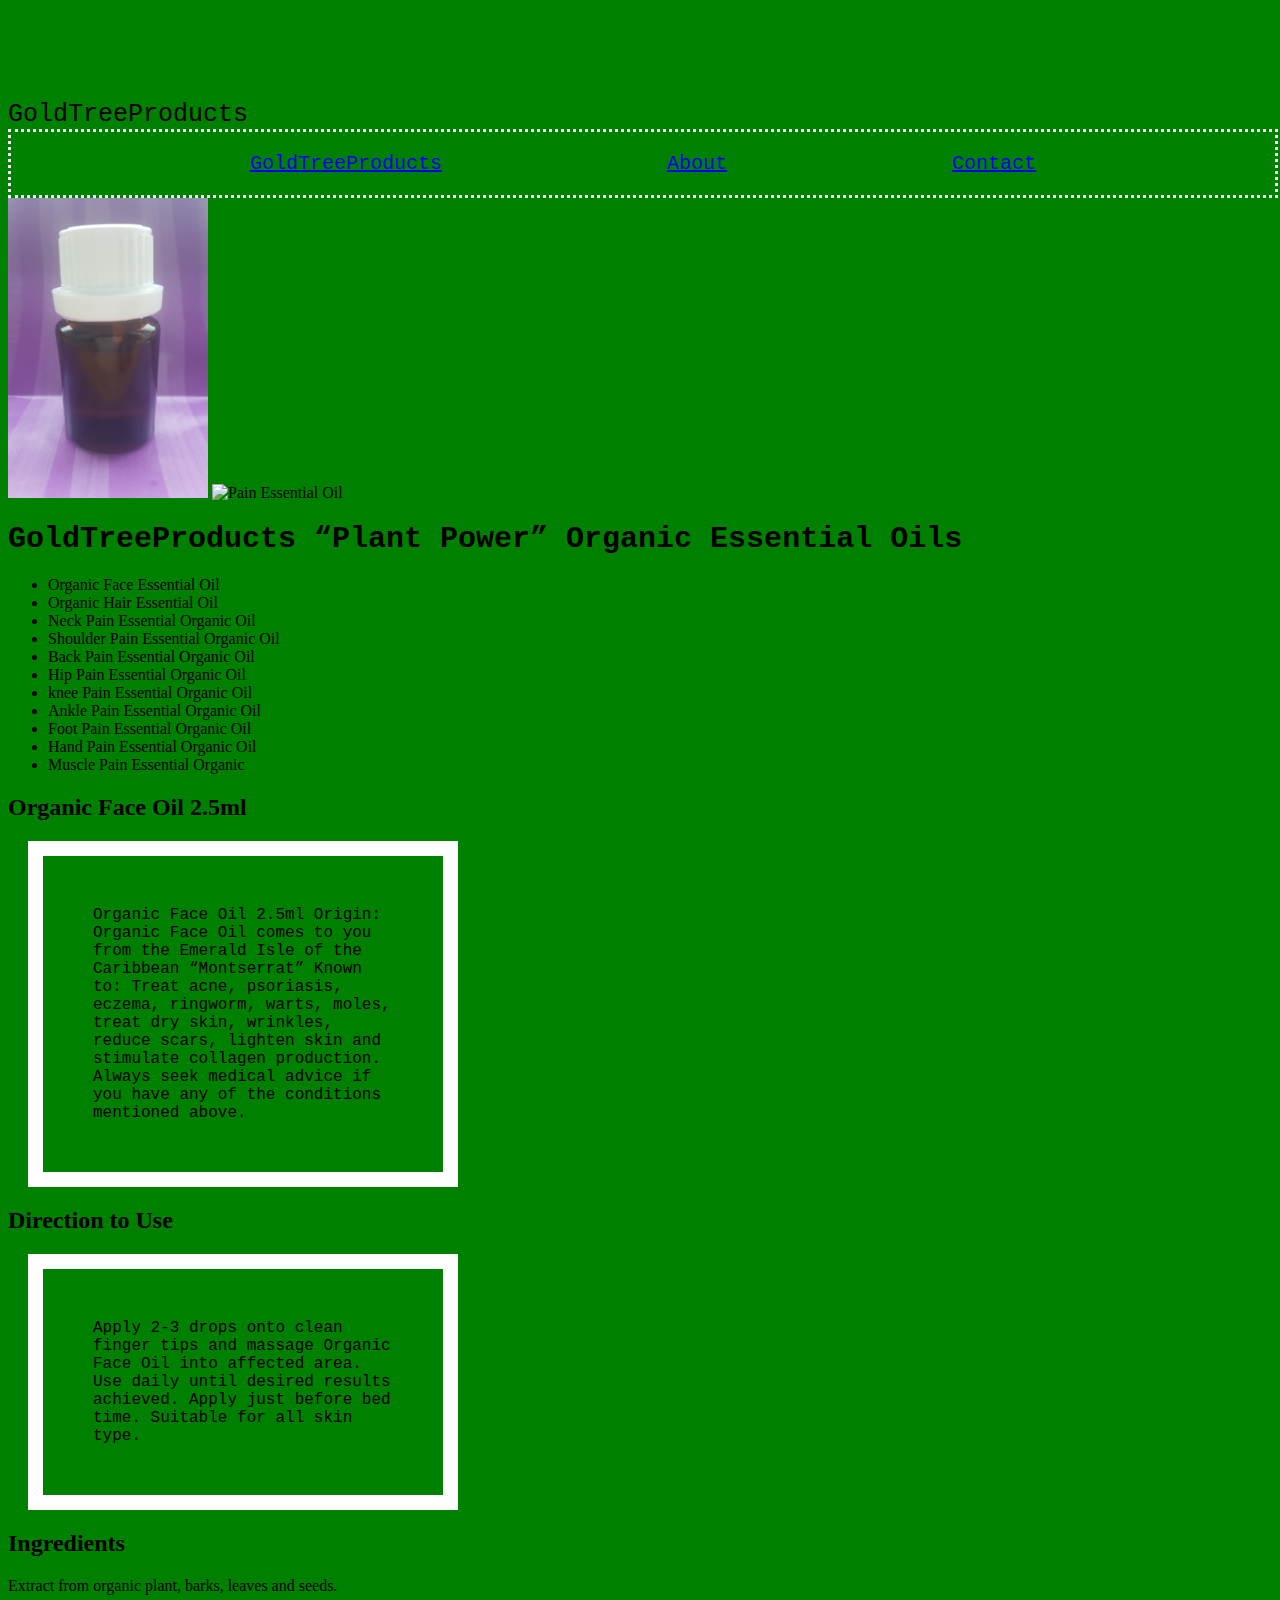
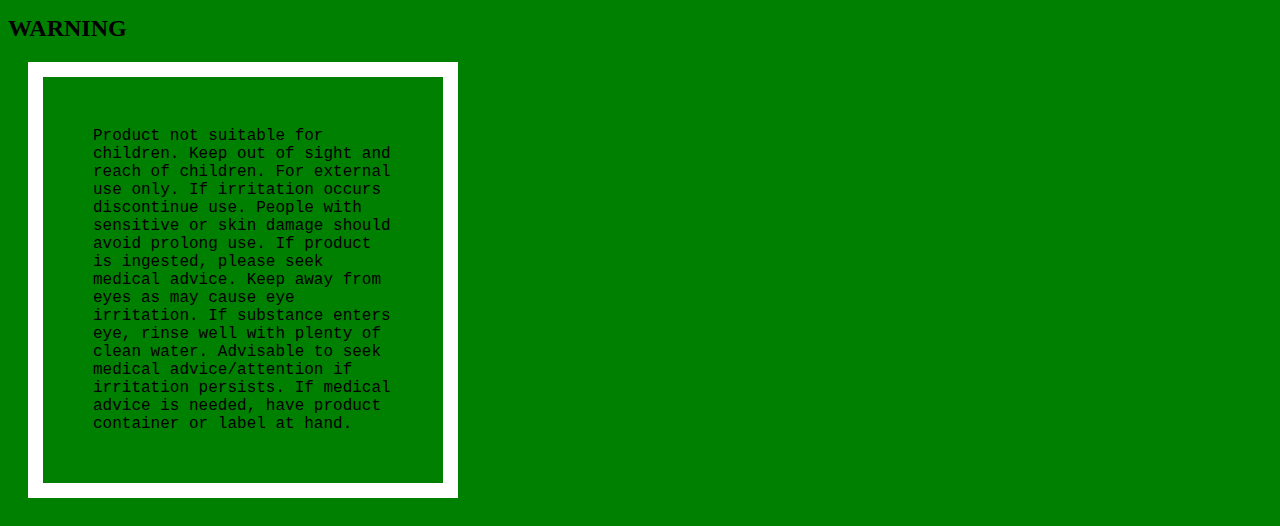
==== index.html @ c0e41e0b "First commit" ====
<!DOCTYPE html>
<html lang="en">

<head>
    <meta charset="UTF-8">
    <meta name="viewport" content="width=device-width,
    initial-scale=1.0">
    <meta>
    <link rel="stylesheet" href="style.css">
    <title>GoldTreeProducts</title>
</head>

<body>
    <div>
        <hi id="homeHeader" class="mainText">GoldTreeProducts</hi>
    </div>
    <div id="navContainer">
        <nav>
            <a href="index.html">GoldTreeProducts</a>
            <a href="About.html">About</a>
            <a href="contact.html"> Contact</a>
        </nav>
    </div>


    <div>
        <img src="Essential Oil.jpeg" alt="Pain Essential Oil"
            width="200" height="300">
            <img src="second.jpg" alt="Pain Essential Oil"
            width="200" height="300">
    </div>

    <div>
        <h1>GoldTreeProducts “Plant Power” Organic Essential Oils</h1>
    </div>
    <div>
        <ul>
            <li> Organic Face Essential Oil </li>
            <li> Organic Hair Essential Oil </li>
            <li> Neck Pain Essential Organic Oil </li>
            <li> Shoulder Pain Essential Organic Oil </li>
            <li> Back Pain Essential Organic Oil </li>
            <li> Hip Pain Essential Organic Oil </li>
            <li> knee Pain Essential Organic Oil </li>
            <li> Ankle Pain Essential Organic Oil </li>
            <li> Foot Pain Essential Organic Oil </li>
            <li> Hand Pain Essential Organic Oil</li>
            <li> Muscle Pain Essential Organic </li>

        </ul>
    </div>
    <div>
        <h2>Organic Face Oil 2.5ml</h2>
    </div>
    <div>
        <p>
            Organic Face Oil 2.5ml Origin: Organic Face Oil comes to you from the Emerald Isle of the Caribbean
            “Montserrat”
            Known to: Treat acne, psoriasis, eczema, ringworm, warts, moles, treat dry skin, wrinkles, reduce scars,
            lighten
            skin and stimulate collagen production.

            Always seek medical advice if you have any of the conditions mentioned above.
        </p>
    </div>
    <div>
        <h2>Direction to Use</h2>

        <p>Apply 2-3 drops onto clean finger tips and massage Organic Face Oil into affected area. Use daily until
            desired
            results achieved.
            Apply just before bed time. Suitable for all skin type.</p>
    </div>
    <div>
        <h2> Ingredients</h2>

        Extract from organic plant, barks, leaves and seeds.
    </div>
    <div>
        <h2>WARNING</h2>

        <p>Product not suitable for children. Keep out of sight and reach of children.
            For external use only. If irritation occurs discontinue use. People with sensitive or skin damage should
            avoid
            prolong use. If product is ingested, please seek medical advice. Keep away from eyes as may cause eye
            irritation. If
            substance enters eye, rinse well with plenty of clean water. Advisable to seek medical advice/attention if
            irritation persists. If medical advice is needed, have product container or label at hand.
        </p>
    </div>
</body>

</html>
---- style.css ----
body {
    background-color: green;
    padding-top: 50px;
    margin-top: 50px;
    align-content: center;
}

h1 {
    font-family: 'Courier New', Courier, monospace;
    font-size: 30px;

}

#homeHeader {
    font-family: 'Courier New', Courier, monospace;
    color: black;
    font-size: 25px;
}

#contactHeader {
    font-family: 'Courier New', Courier, monospace;
    color: white;
}

#aboutHeader {
    font-family: 'Courier New', Courier, monospace;
    color: white;
}

p {
    font-family: 'Courier New', Courier, monospace;
    width: 300px;
    padding: 50px;
    border: 15px solid white;
    margin: 20px;

}
#navContainer{
    font-family: 'Courier New', Courier, monospace;
font-size: 20px;
 border: dotted 3px white;
  width: 100%;
  display:flex;
  justify-content: center;


}
   
nav {
    border: white;
    width: 80%;
    padding-top: 20px;
    padding-bottom: 20px;
display: flex;
justify-content: space-around;
}
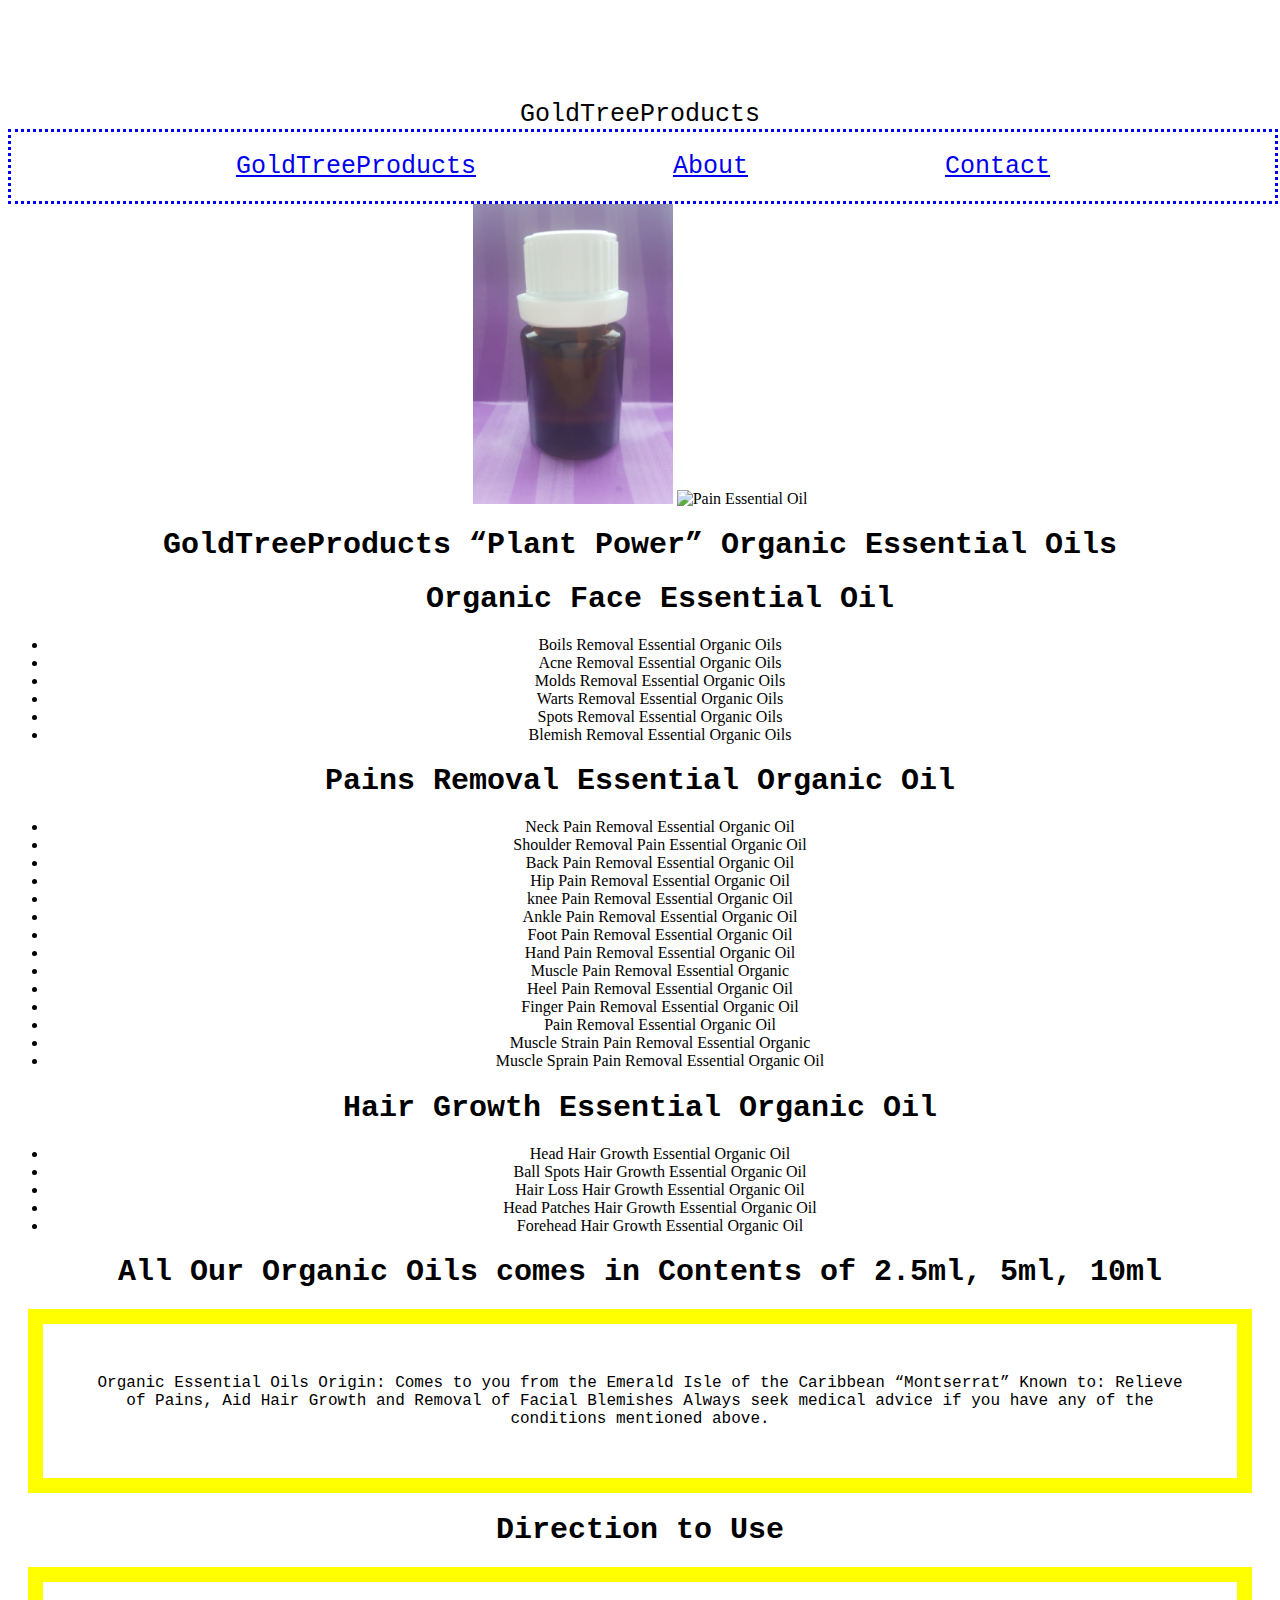
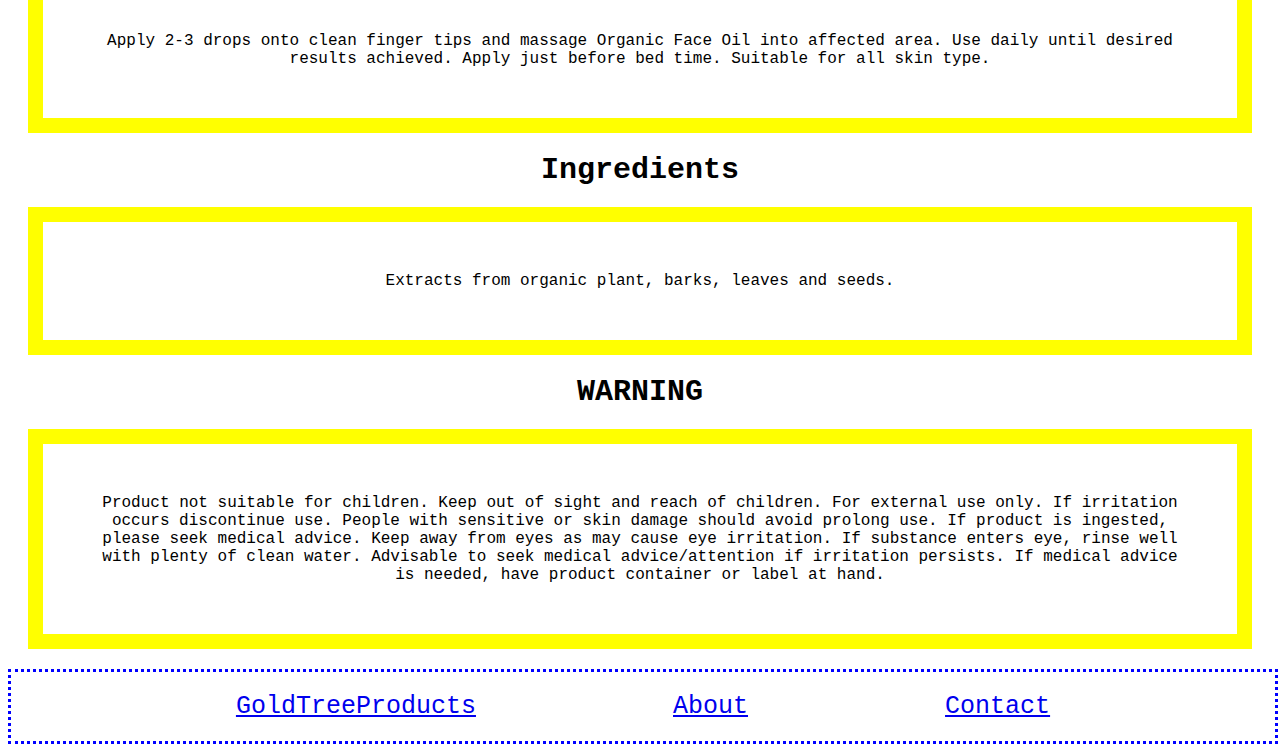
==== commit 3306af9d: "second commit" ====
--- a/index.html
+++ b/index.html
@@ -24,10 +24,8 @@
 
 
     <div>
-        <img src="Essential Oil.jpeg" alt="Pain Essential Oil"
-            width="200" height="300">
-            <img src="second.jpg" alt="Pain Essential Oil"
-            width="200" height="300">
+        <img src="Essential Oil.jpeg" alt="Pain Essential Oil" width="200" height="300">
+        <img src="second.jpg" alt="Pain Essential Oil" width="200" height="300">
     </div>
 
     <div>
@@ -35,36 +33,65 @@
     </div>
     <div>
         <ul>
-            <li> Organic Face Essential Oil </li>
-            <li> Organic Hair Essential Oil </li>
-            <li> Neck Pain Essential Organic Oil </li>
-            <li> Shoulder Pain Essential Organic Oil </li>
-            <li> Back Pain Essential Organic Oil </li>
-            <li> Hip Pain Essential Organic Oil </li>
-            <li> knee Pain Essential Organic Oil </li>
-            <li> Ankle Pain Essential Organic Oil </li>
-            <li> Foot Pain Essential Organic Oil </li>
-            <li> Hand Pain Essential Organic Oil</li>
-            <li> Muscle Pain Essential Organic </li>
+            <h1> Organic Face Essential Oil </h1>
+            <li> Boils Removal Essential Organic Oils </li>
+            <li> Acne Removal Essential Organic Oils</li>
+            <li> Molds Removal Essential Organic Oils </li>
+            <li> Warts Removal Essential Organic Oils </li>
+            <li> Spots Removal Essential Organic Oils </li>
+            <li> Blemish Removal Essential Organic Oils </li>
+<!-- 
+            <li> LiceRemoval Essential Organic Oils </li>
+            <li> Ticks Removal Essential Organic Oils</li>
+            <li> Fleas Removal Essential Organic Oils </li> -->
+        </ul>
+    </div>
+    <div>
+        <h1> Pains Removal Essential Organic Oil</h1>
+        <ul>
+            <li> Neck Pain Removal Essential Organic Oil </li>
+            <li> Shoulder Removal Pain Essential Organic Oil </li>
+            <li> Back Pain Removal Essential Organic Oil </li>
+            <li> Hip Pain Removal Essential Organic Oil </li>
+            <li> knee Pain Removal Essential Organic Oil </li>
+            <li> Ankle Pain Removal Essential Organic Oil </li>
+            <li> Foot Pain Removal Essential Organic Oil </li>
+            <li> Hand Pain Removal Essential Organic Oil</li>
+            <li> Muscle Pain Removal Essential Organic </li>
+            <li> Heel Pain Removal Essential Organic Oil </li>
+            <li> Finger Pain Removal Essential Organic Oil </li>
+            <li> Pain Removal Essential Organic Oil</li>
+            <li> Muscle Strain Pain Removal Essential Organic </li>
+            <li> Muscle Sprain Pain Removal Essential Organic Oil </li>
+           
+        </ul>
+    </div>
+    <div>
+        <h1> Hair Growth Essential Organic Oil</h1>
+        <ul>
+            <li>Head Hair Growth Essential Organic Oil </li> 
+            <li> Ball Spots Hair Growth Essential Organic Oil </li>
+            <li> Hair Loss Hair Growth Essential Organic Oil </li>
+            <li> Head Patches Hair Growth Essential Organic Oil </li>
+            <li> Forehead Hair Growth Essential Organic Oil </li>
+           
 
         </ul>
     </div>
     <div>
-        <h2>Organic Face Oil 2.5ml</h2>
+        <h1> All Our Organic Oils comes in Contents of 2.5ml, 5ml, 10ml </h1>
     </div>
     <div>
         <p>
-            Organic Face Oil 2.5ml Origin: Organic Face Oil comes to you from the Emerald Isle of the Caribbean
+            Organic Essential Oils Origin: Comes to you from the Emerald Isle of the Caribbean
             “Montserrat”
-            Known to: Treat acne, psoriasis, eczema, ringworm, warts, moles, treat dry skin, wrinkles, reduce scars,
-            lighten
-            skin and stimulate collagen production.
+            Known to: Relieve of Pains, Aid Hair Growth and Removal of Facial Blemishes
 
             Always seek medical advice if you have any of the conditions mentioned above.
         </p>
     </div>
     <div>
-        <h2>Direction to Use</h2>
+        <h1>Direction to Use</h1>
 
         <p>Apply 2-3 drops onto clean finger tips and massage Organic Face Oil into affected area. Use daily until
             desired
@@ -72,12 +99,12 @@
             Apply just before bed time. Suitable for all skin type.</p>
     </div>
     <div>
-        <h2> Ingredients</h2>
+        <h1> Ingredients</h1>
 
-        Extract from organic plant, barks, leaves and seeds.
+        <p>Extracts from organic plant, barks, leaves and seeds.</p>
     </div>
     <div>
-        <h2>WARNING</h2>
+        <h1>WARNING</h1>
 
         <p>Product not suitable for children. Keep out of sight and reach of children.
             For external use only. If irritation occurs discontinue use. People with sensitive or skin damage should
@@ -89,5 +116,11 @@
         </p>
     </div>
 </body>
-
+<div id="navContainer">
+    <nav>
+        <a href="index.html">GoldTreeProducts</a>
+        <a href="About.html">About</a>
+        <a href="contact.html"> Contact</a>
+    </nav>
+</div>
 </html>--- a/style.css
+++ b/style.css
@@ -1,8 +1,9 @@
 body {
-    background-color: green;
+    background-color: white;
     padding-top: 50px;
     margin-top: 50px;
     align-content: center;
+    text-align: center; justify-content: center;
 }
 
 h1 {
@@ -19,26 +20,28 @@
 
 #contactHeader {
     font-family: 'Courier New', Courier, monospace;
-    color: white;
+    color: red;
 }
 
 #aboutHeader {
     font-family: 'Courier New', Courier, monospace;
-    color: white;
+    color: gray;
 }
 
 p {
     font-family: 'Courier New', Courier, monospace;
-    width: 300px;
+    display: flex;
+    justify-content: space-around;
+    align-content: justify;
     padding: 50px;
-    border: 15px solid white;
+    border: 15px solid yellow;
     margin: 20px;
 
 }
 #navContainer{
     font-family: 'Courier New', Courier, monospace;
-font-size: 20px;
- border: dotted 3px white;
+font-size: 25px;
+ border: dotted 3px blue;
   width: 100%;
   display:flex;
   justify-content: center;
@@ -47,7 +50,7 @@
 }
    
 nav {
-    border: white;
+    border: whitesmoke;
     width: 80%;
     padding-top: 20px;
     padding-bottom: 20px;
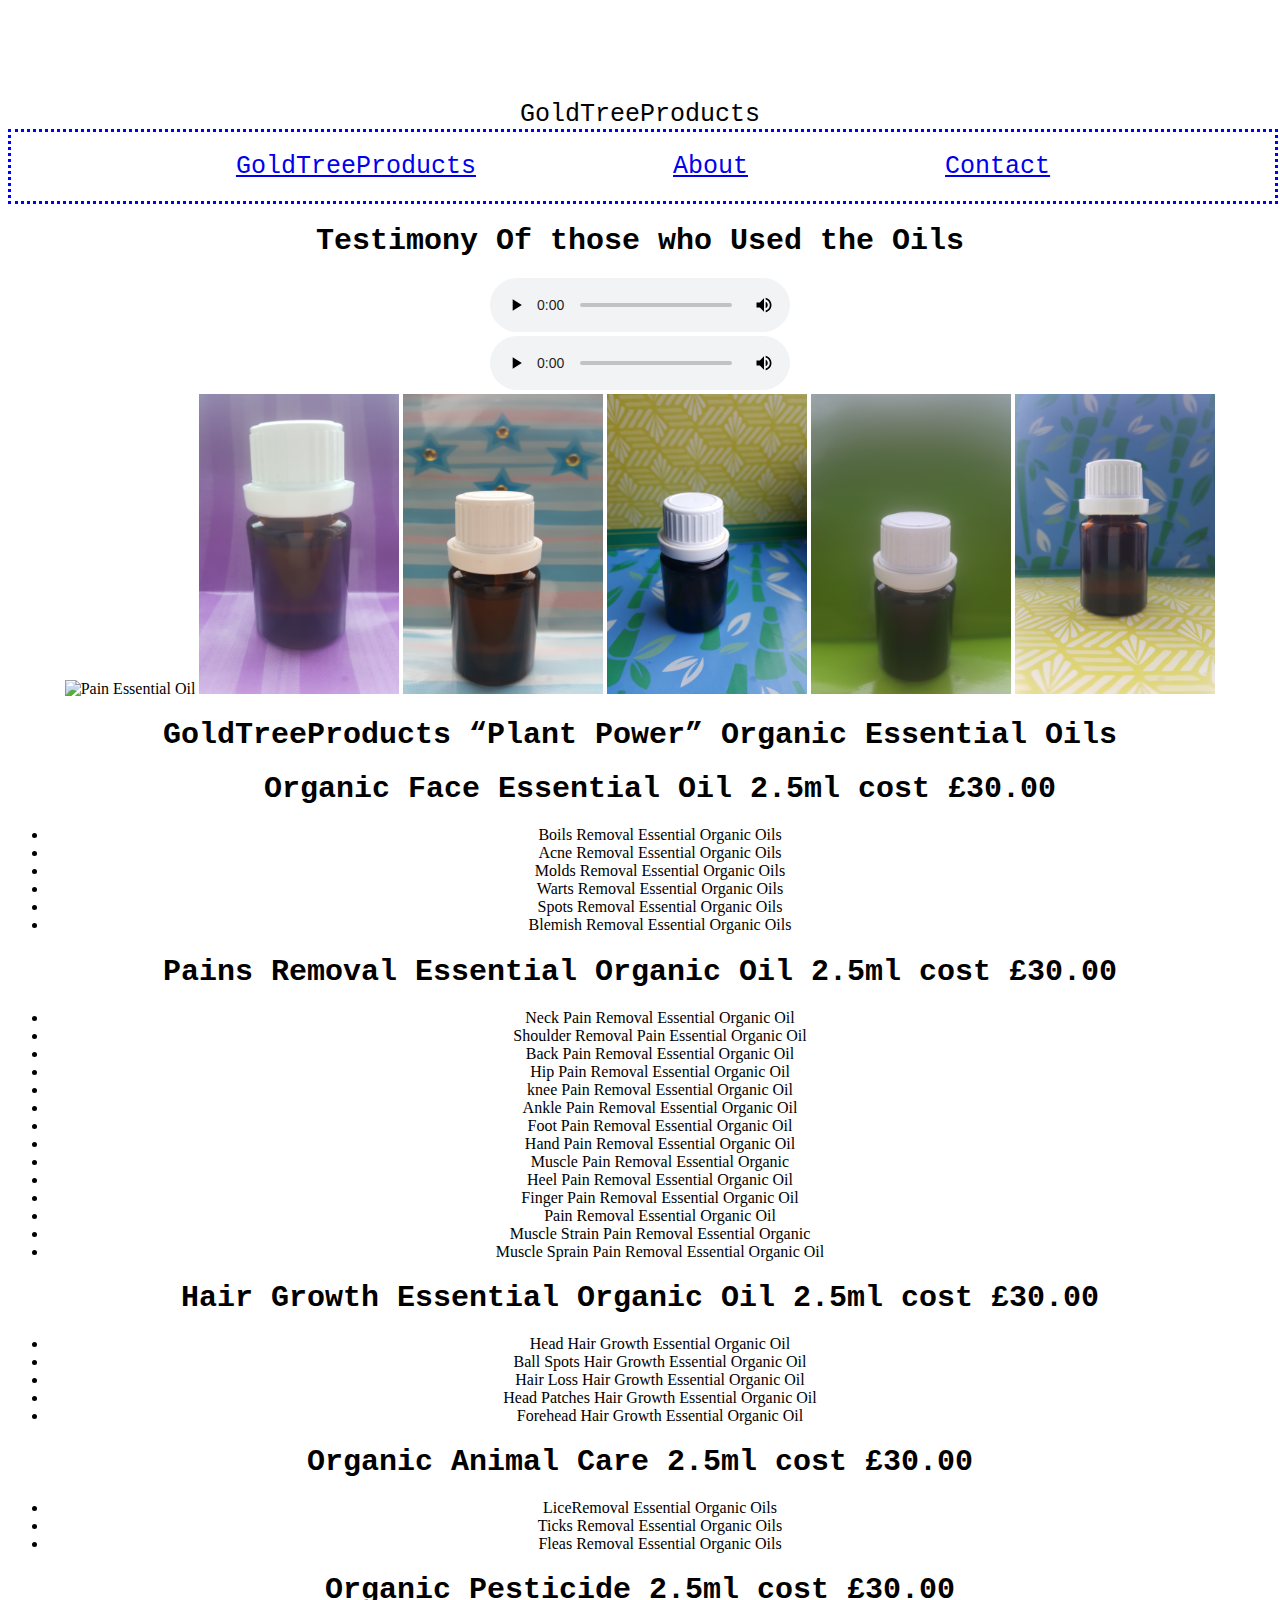
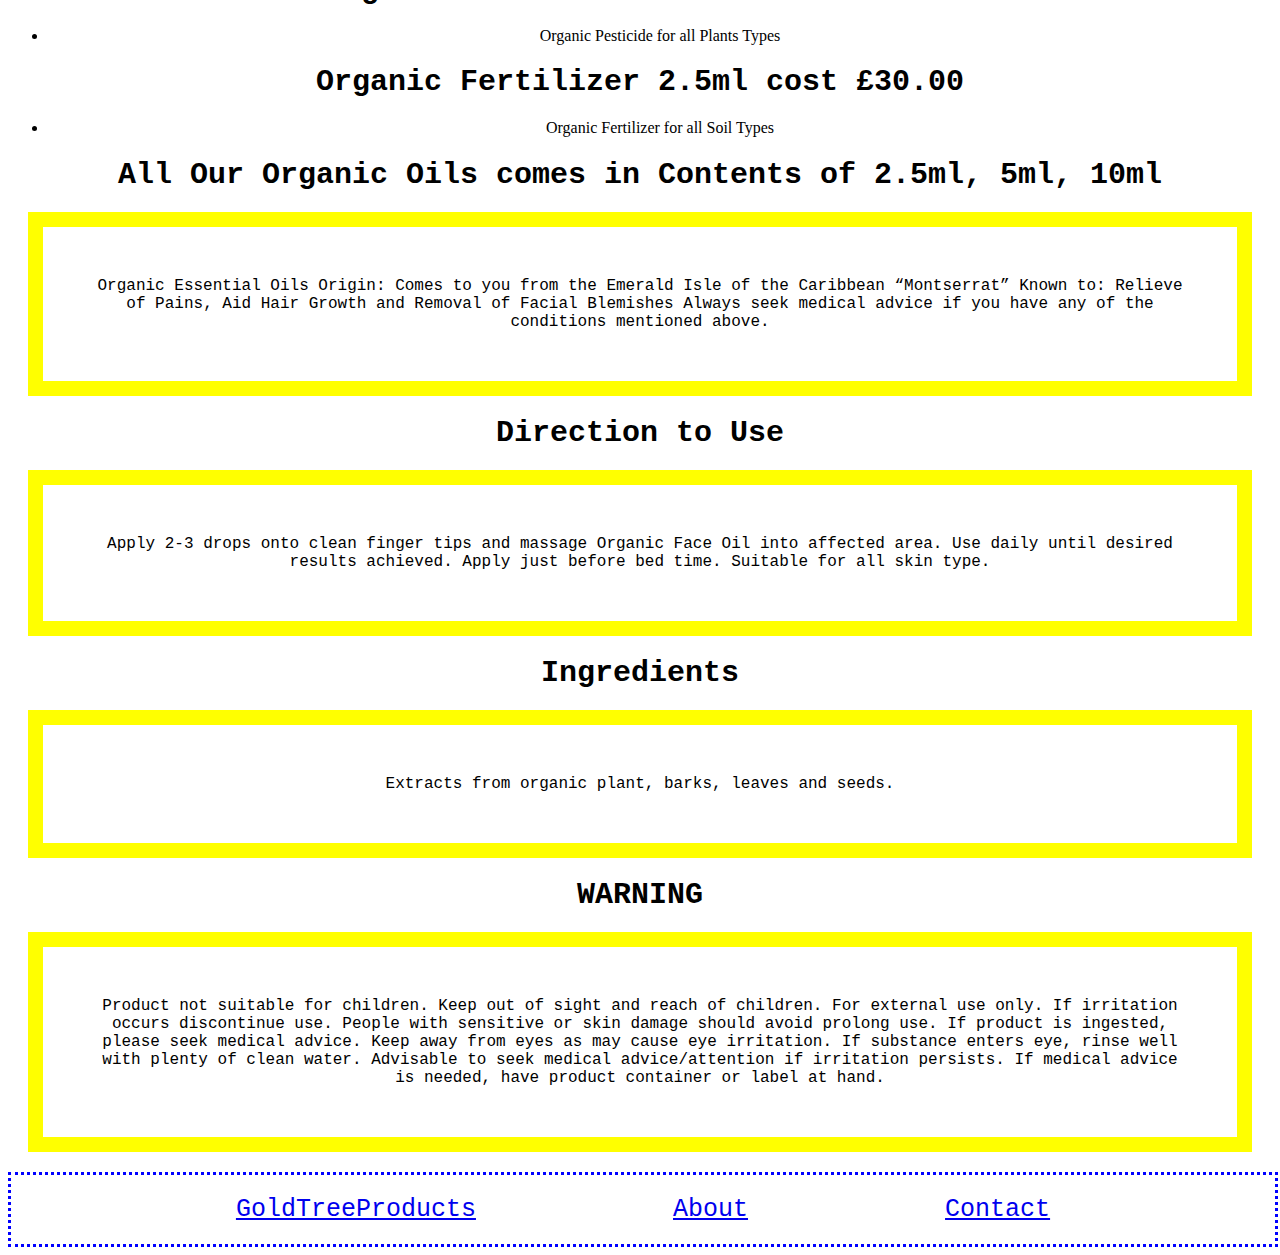
==== commit 1856bda1: "Add files via upload" ====
--- a/index.html
+++ b/index.html
@@ -22,10 +22,28 @@
         </nav>
     </div>
 
+    <div>
+        <h1>Testimony Of those who Used the Oils</h1>
+        <audio controls>
+            <source src="Andrea 20221018.opus" type="audio/mpeg">
+        </audio>
+    </div>
+    <div>
+        <audio controls>Testimony Of those who Use the Oils
+            <source src="Bola 20220917.opus" type="audio/mpeg">
+            Your browser does not support the audio element.
+        </audio>
+    </div>
 
     <div>
+        <img src="second.jpg" alt="Pain Essential Oil" width="200" height="300">
+
         <img src="Essential Oil.jpeg" alt="Pain Essential Oil" width="200" height="300">
-        <img src="second.jpg" alt="Pain Essential Oil" width="200" height="300">
+        <img src="Face Oil.jpeg" alt="Pain Essential Oil" width="200" height="300">
+        <img src="Pesticide Oil.jpeg" alt="Pain Essential Oil" width="200" height="300">
+        <img src="Skin Oil.jpeg" alt="Pain Essential Oil" width="200" height="300">
+        <img src="Hair Oil.jpeg" alt="Pain Essential Oil" width="200" height="300">
+
     </div>
 
     <div>
@@ -33,21 +51,17 @@
     </div>
     <div>
         <ul>
-            <h1> Organic Face Essential Oil </h1>
+            <h1> Organic Face Essential Oil 2.5ml cost £30.00</h1>
             <li> Boils Removal Essential Organic Oils </li>
             <li> Acne Removal Essential Organic Oils</li>
             <li> Molds Removal Essential Organic Oils </li>
             <li> Warts Removal Essential Organic Oils </li>
             <li> Spots Removal Essential Organic Oils </li>
             <li> Blemish Removal Essential Organic Oils </li>
-<!-- 
-            <li> LiceRemoval Essential Organic Oils </li>
-            <li> Ticks Removal Essential Organic Oils</li>
-            <li> Fleas Removal Essential Organic Oils </li> -->
         </ul>
     </div>
     <div>
-        <h1> Pains Removal Essential Organic Oil</h1>
+        <h1> Pains Removal Essential Organic Oil 2.5ml cost £30.00</h1>
         <ul>
             <li> Neck Pain Removal Essential Organic Oil </li>
             <li> Shoulder Removal Pain Essential Organic Oil </li>
@@ -63,20 +77,45 @@
             <li> Pain Removal Essential Organic Oil</li>
             <li> Muscle Strain Pain Removal Essential Organic </li>
             <li> Muscle Sprain Pain Removal Essential Organic Oil </li>
-           
+
         </ul>
     </div>
+
     <div>
-        <h1> Hair Growth Essential Organic Oil</h1>
+        <h1> Hair Growth Essential Organic Oil 2.5ml cost £30.00</h1>
         <ul>
-            <li>Head Hair Growth Essential Organic Oil </li> 
+            <li>Head Hair Growth Essential Organic Oil </li>
             <li> Ball Spots Hair Growth Essential Organic Oil </li>
             <li> Hair Loss Hair Growth Essential Organic Oil </li>
             <li> Head Patches Hair Growth Essential Organic Oil </li>
             <li> Forehead Hair Growth Essential Organic Oil </li>
-           
+        </ul>
+    </div>
+    <div>
+        <h1> Organic Animal Care 2.5ml cost £30.00</h1>
+        <ul>
+            <li> LiceRemoval Essential Organic Oils </li>
+            <li> Ticks Removal Essential Organic Oils</li>
+            <li> Fleas Removal Essential Organic Oils </li>
+        </ul>
+    </div>
 
+    <div>
+        <h1> Organic Pesticide 2.5ml cost £30.00 </h1>
+        <ul>
+            <li>Organic Pesticide for all Plants Types </li>
         </ul>
+
+    </div>
+
+    <div>
+
+        <h1> Organic Fertilizer 2.5ml cost £30.00 </h1>
+        <ul>
+
+            <li> Organic Fertilizer for all Soil Types</li>
+        </ul>
+
     </div>
     <div>
         <h1> All Our Organic Oils comes in Contents of 2.5ml, 5ml, 10ml </h1>
@@ -123,4 +162,5 @@
         <a href="contact.html"> Contact</a>
     </nav>
 </div>
+
 </html>